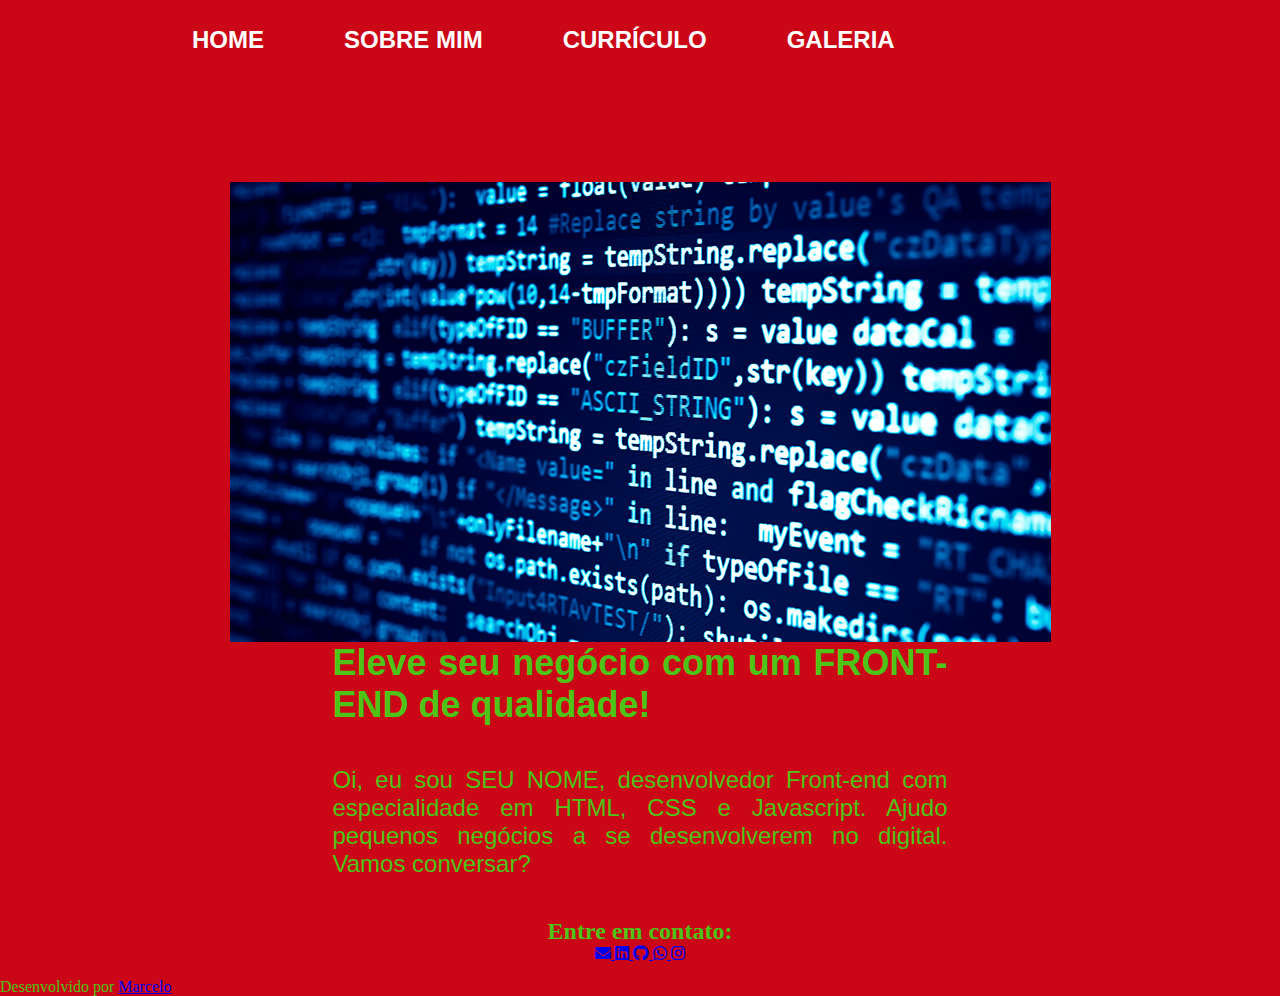
==== Meu Portfolio/index.html @ e04102d7 "Add files via upload" ====
<!DOCTYPE html>
<html lang="pt-br">
<head>
    <meta charset="UTF-8">
    <meta name="viewport" content="width=device-width, initial-scale=1.0">
    <title>Portfólio Seu Nome</title>
    <link rel="stylesheet" href="style.css">
    <link rel="stylesheet" href="https://cdnjs.cloudflare.com/ajax/libs/font-awesome/6.0.0-beta3/css/all.min.css">
</head>
<body>

    <header class="cabecalho">

        <nav class="cabecalho-menu">

            <a class="cabecalho-menu-links" href="index.html">HOME</a>

            <a class="cabecalho-menu-links" href="sobremim.html">SOBRE MIM</a>

            <a class="cabecalho-menu-links" href="curriculo.html">CURRÍCULO</a>

            <a class="cabecalho-menu-links" href="galeria.html">GALERIA</a>

        </nav>

    </header>

<main class="conteudo">

<section class="apresentacao-conteudo">
    <h1 class="apresentacao-conteudo-titulo">

Eleve seu negócio com um <strong>FRONT-END</strong> de qualidade!

    </h1>

    <p class="apresentacao-conteudo-paragrafo">

        Oi, eu sou SEU NOME, desenvolvedor Front-end com especialidade em HTML, CSS e Javascript. Ajudo pequenos negócios a se desenvolverem no digital. Vamos conversar?

    </p>

    <div class="apresentacao-links">

        <h2 class="apresentacao-links-conteudo">
            Entre em contato:
        </h2>

        <a class="botao1" href="mailto:emailprofissional@gmail.com">
            <i class="fas fa-envelope"></i>
        </a>

        <a class="botao2" href="https://www.linkedin.com/in/usuario-linkedin" target="_blank">
            <i class="fab fa-linkedin"></i>
        </a>

        <a class="botao3" href="https://github.com/marcelocsn" target="_blank">
            <i class="fab fa-github"></i>
        </a>

        <a class="botao4" href="https://wa.me/55160000000000" target="_blank">
            <i class="fab fa-whatsapp"></i>
        </a>

        <a class="botao5" href="https://www.instagram.com/seu_usuario_aqui" target="_blank">
            <i class="fab fa-instagram"></i>
        </a>

    </div>

</section>

<img class="imagem" src="./assets/programação.png">

</main>

<footer class="rodape">

<p>
    Desenvolvido por <a href="https://github.com/marcelocsn">Marcelo</a>
</p>

</footer>

</body>
</html>
---- Meu Portfolio/style.css ----
* {

margin: 0;
padding: 0;

}

body {

height: 100vh;
background-color: rgb(203, 7, 23);
background-size: cover;
background-repeat: no-repeat;
background-attachment: fixed;
margin: 0;
color: rgb(78, 195, 24);

}

.cabecalho {

padding: 2% 0% 0% 15%;

}

.cabecalho-menu {

display: flex;
gap: 80px;

}

.cabecalho-menu-links {

font-family: Arial, Helvetica, sans-serif;
font-size: 24px;
font-weight: 600;
color: white;
text-decoration: none;

}

.titulo-destaque {

color: #d38b06;

}

.conteudo {

height: auto;
flex-direction: column;
margin: 10%;
display: flex;
align-items: center;
justify-content: space-between;
margin-bottom: 15px;

}

.apresentacao-conteudo {

width: 615px;
display: flex;
flex-direction: column;
justify-content: center;
align-items: center;
text-align: center;
height: auto;
gap: 40px;
order: 2;
}

.apresentacao-conteudo-titulo {

font-size: 36px;
font-family: 'Lucida Sans', 'Lucida Sans Regular', 'Lucida Grande', 'Lucida Sans Unicode', Geneva, Verdana, sans-serif;
text-align: justify;

}

.apresentacao-conteudo-paragrafo {

font-size: 24px;
font-family: 'Gill Sans', 'Gill Sans MT', Calibri, 'Trebuchet MS', sans-serif;
text-align: justify;

}
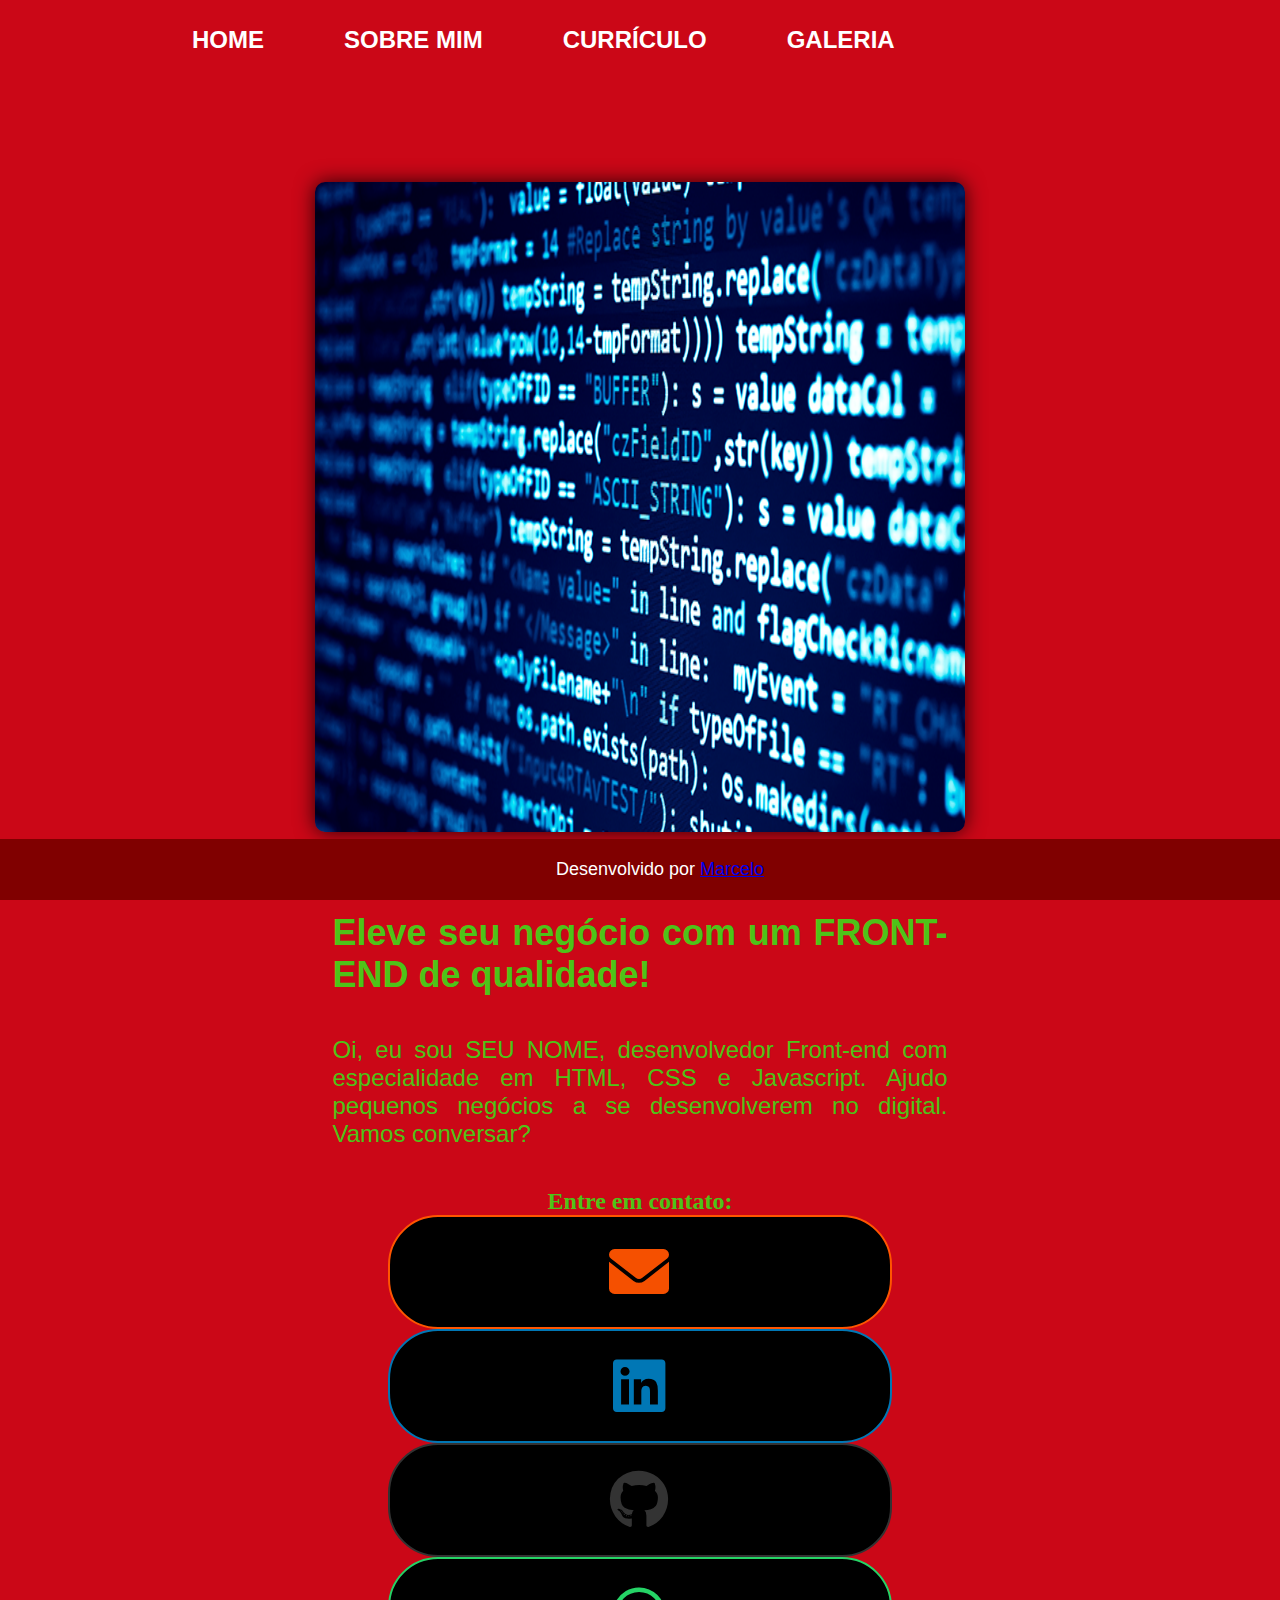
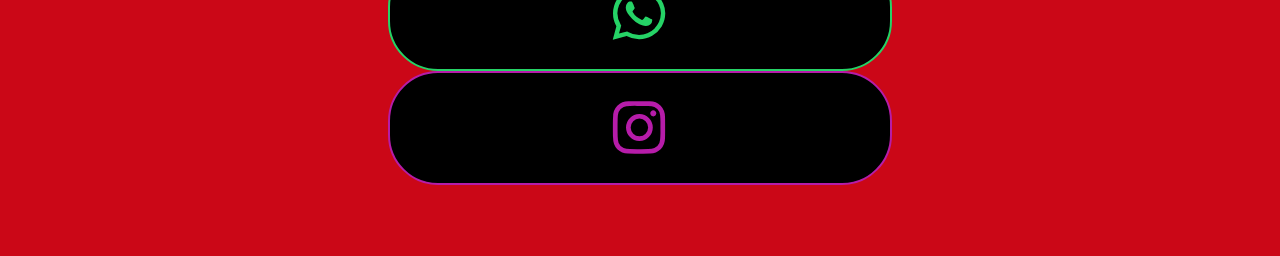
==== commit 8697e3a2: "Add files via upload" ====
--- a/Meu Portfolio/index.html
+++ b/Meu Portfolio/index.html
@@ -73,7 +73,7 @@
 <img class="imagem" src="./assets/programação.png">
 
 </main>
-
+<br></br>
 <footer class="rodape">
 
 <p>
--- a/Meu Portfolio/style.css
+++ b/Meu Portfolio/style.css
@@ -85,4 +85,328 @@
 font-family: 'Gill Sans', 'Gill Sans MT', Calibri, 'Trebuchet MS', sans-serif;
 text-align: justify;
 
-}+}
+
+.botao1 {
+    background-color: #000;
+    color: #f55000;
+    width: 500px;
+    height: 80px;
+    text-align: center;
+    display: flex;
+    justify-content: center;
+    align-items: center;
+    border: 2px solid #ff5500;
+    border-radius: 50px;
+    font-size: 36px;
+    padding: 15px 0;
+    text-decoration: none;
+    font-family: Verdana, Geneva, Tahoma, sans-serif;
+    letter-spacing: 2px;
+    text-transform: uppercase;
+    position: relative;
+    overflow: hidden;
+}
+
+.botao1::before {
+    content: "";
+    position: absolute;
+    top: 0;
+    left: -100%;
+    width: 100%;
+    height: 100%;
+    background: linear-gradient(45deg, transparent, #ff5500);
+    transition: 0.5s;
+}
+
+.botao1:hover::before {
+    left: 100%;
+}
+
+.botao1 i {
+    position: absolute;
+    left: 50%;
+    top: 50%;
+    transform: translate(-50%, -50%);
+    font-size: 60px;
+}
+
+/* fim do botao1 */
+
+.botao2 {
+    background-color: #000;
+    color: #0077b5;
+    width: 500px;
+    height: 80px;
+    text-align: center;
+    display: flex;
+    justify-content: center;
+    align-items: center;
+    border: 2px solid #0077b5;
+    border-radius: 50px;
+    font-size: 36px;
+    padding: 15px 0;
+    text-decoration: none;
+    font-family: Verdana, Geneva, Tahoma, sans-serif;
+    letter-spacing: 2px;
+    text-transform: uppercase;
+    position: relative;
+    overflow: hidden;
+}
+
+.botao2::before {
+    content: "";
+    position: absolute;
+    top: 0;
+    left: -100%;
+    width: 100%;
+    height: 100%;
+    background: linear-gradient(45deg, transparent, #0077b5);
+    transition: 0.5s;
+}
+
+.botao2:hover::before {
+    left: 100%;
+}
+
+.botao2 i {
+    position: absolute;
+    left: 50%;
+    top: 50%;
+    transform: translate(-50%, -50%);
+    font-size: 60px; /* define tamanho da fonte */
+}
+
+/* fim botao 2 */
+
+/* inicio botao3 */
+.botao3 {
+    background-color: #000;
+    color: #333;
+    width: 500px;
+    height: 80px;
+    text-align: center;
+    display: flex;
+    justify-content: center;
+    align-items: center;
+    border: 2px solid #333;
+    border-radius: 50px;
+    font-size: 36px;
+    padding: 15px 0;
+    text-decoration: none;
+    font-family: Verdana, Geneva, Tahoma, sans-serif;
+    letter-spacing: 2px;
+    text-transform: uppercase;
+    position: relative;
+    overflow: hidden;
+}
+
+.botao3::before {
+    content: "";
+    position: absolute;
+    top: 0;
+    left: -100%;
+    width: 100%;
+    height: 100%;
+    background: linear-gradient(45deg, transparent, #333);
+    transition: 0.5s;
+}
+
+.botao3:hover::before {
+    left: 100%;
+}
+
+.botao3 i {
+    position: absolute;
+    left: 50%;
+    top: 50%;
+    transform: translate(-50%, -50%);
+    font-size: 60px; /* define tamanho da fonte */
+}
+
+/* fim botao3 */
+
+/* inicio botao4 */
+
+.botao4 {
+    background-color: #000;
+    color: #25d366;
+    width: 500px;
+    height: 80px;
+    text-align: center;
+    display: flex;
+    justify-content: center;
+    align-items: center;
+    border: 2px solid #25d366;
+    border-radius: 50px;
+    font-size: 36px;
+    padding: 15px 0;
+    text-decoration: none;
+    font-family: Verdana, Geneva, Tahoma, sans-serif;
+    letter-spacing: 2px;
+    text-transform: uppercase;
+    position: relative;
+    overflow: hidden;
+}
+
+.botao4::before {
+    content: "";
+    position: absolute;
+    top: 0;
+    left: -100%;
+    width: 100%;
+    height: 100%;
+    background: linear-gradient(45deg, transparent, #25d366);
+    transition: 0.5s;
+}
+
+.botao4:hover::before {
+    left: 100%;
+}
+
+.botao4 i {
+    position: absolute;
+    left: 50%;
+    top: 50%;
+    transform: translate(-50%, -50%);
+    font-size: 60px; /* define tamanho da fonte */
+}
+
+/* fim botao4 */
+
+/* inicio botao5 */
+
+.botao5 {
+    background-color: #000;
+    color: #b61ca9;
+    width: 500px;
+    height: 80px;
+    margin-bottom: 20px;
+    text-align: center;
+    display: flex;
+    justify-content: center;
+    align-items: center;
+    border: 2px solid #b61ca9;
+    border-radius: 50px;
+    font-size: 36px;
+    padding: 15px 0;
+    text-decoration: none;
+    font-family: Verdana, Geneva, Tahoma, sans-serif;
+    letter-spacing: 2px;
+    text-transform: uppercase;
+    position: relative;
+    overflow: hidden;
+}
+
+.botao5::before {
+    content: "";
+    position: absolute;
+    top: 0;
+    left: -100%;
+    width: 100%;
+    height: 100%;
+    background: linear-gradient(45deg, transparent, #b61ca9);
+    transition: 0.5s;
+}
+
+.botao5:hover::before {
+    left: 100%;
+}
+
+.botao5 i {
+    position: absolute;
+    left: 50%;
+    top: 50%;
+    transform: translate(-50%, -50%);
+    font-size: 60px; /* define tamanho da fonte */
+}
+
+/* fim botao5 */
+
+/* imagem */
+
+.imagem {
+
+max-width: 100%;
+width: 650px;
+height: 650px;
+text-align: center;
+align-items: center;
+border-radius: 10px;
+box-shadow: 0px 0px 20px rgba(0, 0, 0, 0.8);
+transition: transform 0.3s ease-in-out;
+position: relative;
+overflow: hidden;
+order: 1;
+margin-bottom: 80px;
+
+}
+
+.imagem img {
+
+object-fit: cover;
+display: block;
+width: 100%;
+height: 100%;
+
+}
+
+.imagem::before,
+.imagem::after {
+
+content: "";
+position: absolute;
+width: 10px;
+height: 10px;
+border: 2px solid #ff5500;
+background-color: transparent;
+
+}
+
+.imagem::before {
+
+    bottom: 0;
+    right: 0;
+    border-bottom-right-radius: 10px;
+    border-width: 2px 0 0 2px;
+
+}
+
+.imagem::after {
+
+    bottom: 0;
+    right: 0;
+    border-bottom-right-radius: 10px;
+    border-width: 0 2px 2px 0;
+
+    }
+
+    .imagem:hover {
+
+    transform: scale(1.1);
+
+    }
+
+    .rodape {
+        position: fixed;
+        bottom: 0;
+        left: 0;
+        width: 100%;
+        color: white;
+        background-color: #800000;
+        display: flex;
+        align-items: center;
+        justify-content: center;
+        text-align: center;
+        font-family: 'Lucida Sans', 'Lucida Sans Regular', 'Lucida Grande', 'Lucida Sans Unicode', Geneva, Verdana, sans-serif;
+        font-size: 18px;
+        font-weight: 400;
+        padding: 20px;
+
+    }
+
+    .rodape a:hover {
+        color: #ffa500;
+    }
+
+
